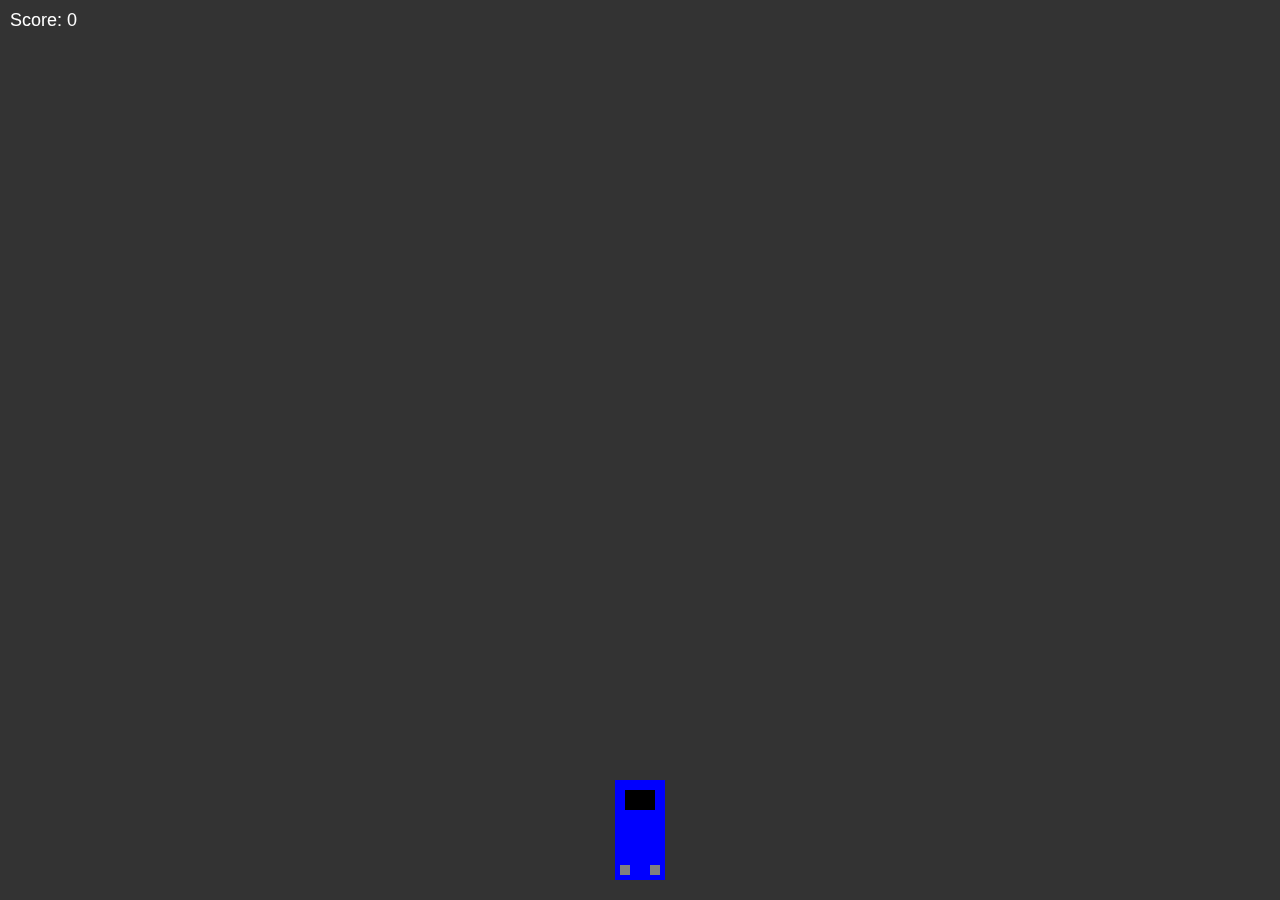
==== Car.html @ ec225317 "Add files via upload" ====
<!DOCTYPE html>
<html lang="en">
<head>
    <meta charset="UTF-8">
    <meta name="viewport" content="width=device-width, initial-scale=1.0">
    <title>Car Game</title>
    <style>
        body {
            margin: 0;
            padding: 0;
            overflow: hidden;
            font-family: Arial, sans-serif;
        }

        canvas {
            display: block;
            background: #333;
            margin: 0 auto;
        }

        #game-info {
            position: absolute;
            top: 10px;
            left: 10px;
            color: white;
            font-size: 18px;
        }

        #game-over {
            display: none;
            position: absolute;
            top: 50%;
            left: 50%;
            transform: translate(-50%, -50%);
            color: white;
            font-size: 24px;
            text-align: center;
        }

        #replay-btn {
            display: inline-block;
            margin-top: 10px;
            padding: 10px 20px;
            background: #8c53ff;
            color: white;
            border: none;
            border-radius: 30px;
            cursor: pointer;
        }

        #replay-btn:hover {
            background: lightblue;
            color: #8c53ff;
            box-shadow: 0px 8px 15px rgba(0, 0, 0, 0.2); 
            transform: scale(1.05); 
        }

        
        #Home{
            background-color: #8c53ff;
            color: whitesmoke;
            border-radius: 30px;
            height: 35px;
            width: 80px;
            border: none;
            margin-top: 0px;
        }

        #Home:hover{
            background-color: lightblue;
            color: #8c53ff;
            box-shadow: 0px 8px 15px rgba(0, 0, 0, 0.2); 
            transform: scale(1.05); 
        }

    </style>
</head>
<body>
    <div id="game-info">Score: <span id="score">0</span></div>
    <div id="game-over">
        <div>Game Over! Your score: <span id="final-score">0</span></div>
        <button id="replay-btn">Replay</button>
        <button id="Home">Exit</button>
    </div>
    <canvas id="gameCanvas"></canvas>
    <script>
        const canvas = document.getElementById('gameCanvas');
        const ctx = canvas.getContext('2d');
        canvas.width = window.innerWidth;
        canvas.height = window.innerHeight;

        let score = 0;
        let level = 1;
        let obstacleSpeed = 7; // Initial speed for level 1
        const scoreElement = document.getElementById('score');
        const gameOverElement = document.getElementById('game-over');
        const finalScoreElement = document.getElementById('final-score');
        const replayButton = document.getElementById('replay-btn');
        let isPaused = false;
        let isGameOver = false;

        // Car setup
        const carWidth = 50;
        const carHeight = 100;
        const car = {
            x: canvas.width / 2 - carWidth / 2,
            y: canvas.height - carHeight - 20,
            width: carWidth,
            height: carHeight,
            speed: 10
        };

        // Obstacles
        const obstacles = [];
        const obstacleWidth = 50;
        const obstacleHeight = 100;

        function drawCar() {
            // Draw blue car with details
            ctx.fillStyle = 'blue';
            ctx.fillRect(car.x, car.y, car.width, car.height);
            ctx.fillStyle = 'black';
            ctx.fillRect(car.x + 10, car.y + 10, car.width - 20, car.height - 80); // Windshield
            ctx.fillStyle = 'gray';
            ctx.fillRect(car.x + 5, car.y + car.height - 15, 10, 10); // Left wheel
            ctx.fillRect(car.x + car.width - 15, car.y + car.height - 15, 10, 10); // Right wheel
        }

        function drawObstacle(obstacle) {
            // Draw red car with details
            ctx.fillStyle = 'red';
            ctx.fillRect(obstacle.x, obstacle.y, obstacle.width, obstacle.height);
            ctx.fillStyle = 'black';
            ctx.fillRect(obstacle.x + 10, obstacle.y + 10, obstacle.width - 20, obstacle.height - 80); // Windshield
            ctx.fillStyle = 'gray';
            ctx.fillRect(obstacle.x + 5, obstacle.y + obstacle.height - 15, 10, 10); // Left wheel
            ctx.fillRect(obstacle.x + obstacle.width - 15, obstacle.y + obstacle.height - 15, 10, 10); // Right wheel
        }

        function createObstacle() {
            const x = car.x; // Ensure obstacle falls directly on the blue car
            obstacles.push({ x, y: -obstacleHeight, width: obstacleWidth, height: obstacleHeight });
        }

        function moveObstacles() {
            obstacles.forEach(obstacle => {
                obstacle.y += obstacleSpeed;
            });

            obstacles.forEach((obstacle, index) => {
                if (obstacle.y > canvas.height) {
                    obstacles.splice(index, 1);
                    score++;
                    scoreElement.textContent = `Score: ${score} (Level ${level})`;
                    checkLevelUp();
                }
            });
        }

        function checkCollision() {
            obstacles.forEach(obstacle => {
                if (
                    car.x < obstacle.x + obstacle.width &&
                    car.x + car.width > obstacle.x &&
                    car.y < obstacle.y + obstacle.height &&
                    car.y + car.height > obstacle.y
                ) {
                    gameOver();
                }
            });
        }

        function checkLevelUp() {
            if (score > 35 && level === 1) {
                level = 2;
                obstacleSpeed = 10; // Increase speed for level 2
            }
        }

        function gameOver() {
            isGameOver = true;
            isPaused = true;
            finalScoreElement.textContent = score;
            gameOverElement.style.display = 'block';
        }

        replayButton.addEventListener('click', () => {
            document.location.reload();
        });

        function gameLoop() {
            if (!isPaused) {
                ctx.clearRect(0, 0, canvas.width, canvas.height);
                drawCar();
                moveObstacles();
                obstacles.forEach(drawObstacle);
                checkCollision();
            }
            if (!isGameOver) {
                requestAnimationFrame(gameLoop);
            }
        }

        window.addEventListener('keydown', e => {
            if (e.key === 'ArrowLeft' && car.x > 0 && !isPaused) {
                car.x -= car.speed;
            } else if (e.key === 'ArrowRight' && car.x < canvas.width - car.width && !isPaused) {
                car.x += car.speed;
            } else if (e.key.toLowerCase() === 'l') {
                isPaused = !isPaused && !isGameOver; // Toggle pause state, prevent unpausing after game over
            }
        });

        setInterval(() => {
            if (!isPaused && !isGameOver) {
                createObstacle();
            }
        }, 2000);
        gameLoop();


        document.getElementById('Home').addEventListener('click', function() {
        window.location.href = 'index.html';
        });

    </script>
</body>
</html>
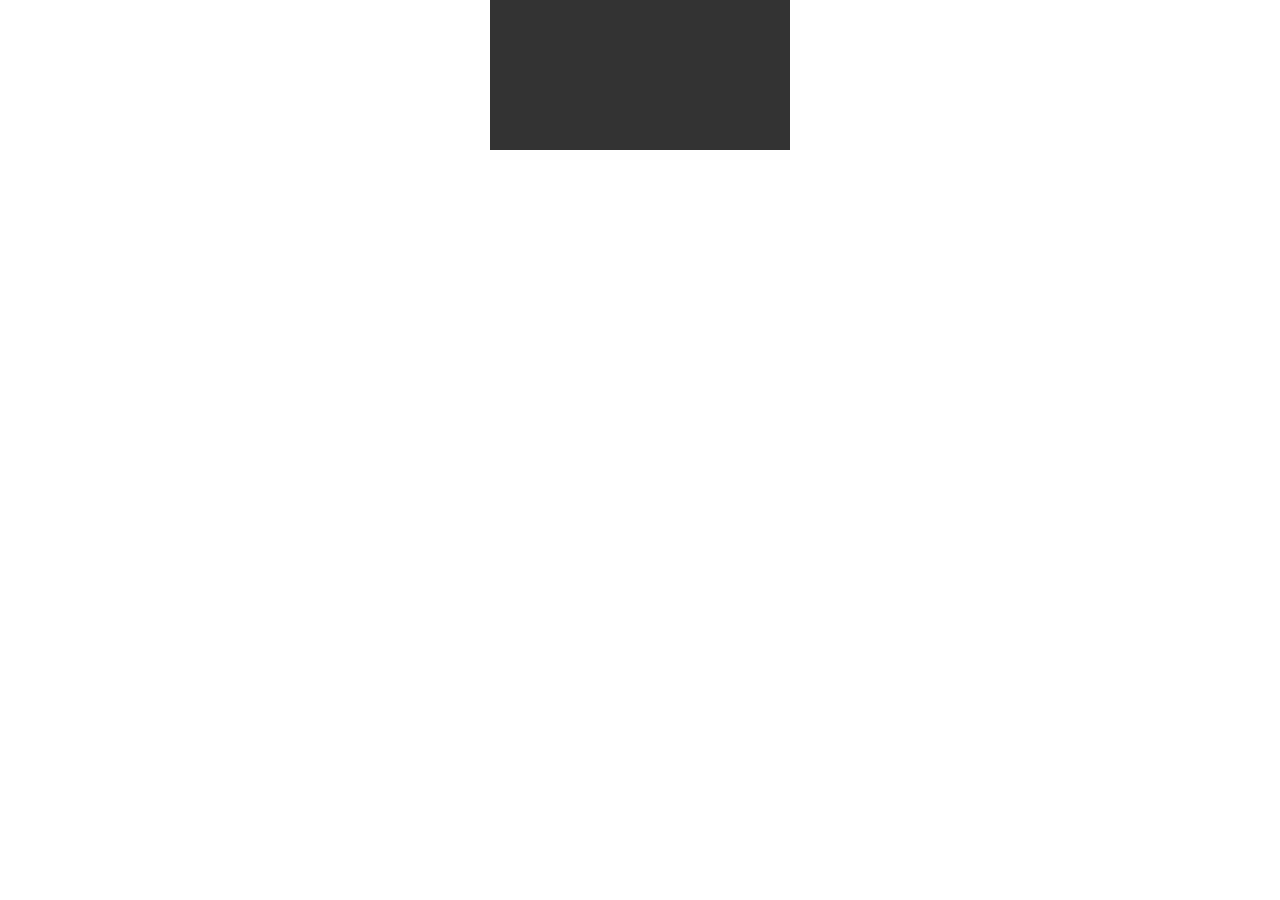
==== commit 275390ea: "Car.html" ====
--- a/Car.html
+++ b/Car.html
@@ -41,38 +41,16 @@
             display: inline-block;
             margin-top: 10px;
             padding: 10px 20px;
-            background: #8c53ff;
+            background: #007BFF;
             color: white;
             border: none;
-            border-radius: 30px;
+            border-radius: 5px;
             cursor: pointer;
         }
 
         #replay-btn:hover {
-            background: lightblue;
-            color: #8c53ff;
-            box-shadow: 0px 8px 15px rgba(0, 0, 0, 0.2); 
-            transform: scale(1.05); 
-        }
-
-        
-        #Home{
-            background-color: #8c53ff;
-            color: whitesmoke;
-            border-radius: 30px;
-            height: 35px;
-            width: 80px;
-            border: none;
-            margin-top: 0px;
-        }
-
-        #Home:hover{
-            background-color: lightblue;
-            color: #8c53ff;
-            box-shadow: 0px 8px 15px rgba(0, 0, 0, 0.2); 
-            transform: scale(1.05); 
-        }
-
+            background: #0056b3;
+        }
     </style>
 </head>
 <body>
@@ -80,7 +58,6 @@
     <div id="game-over">
         <div>Game Over! Your score: <span id="final-score">0</span></div>
         <button id="replay-btn">Replay</button>
-        <button id="Home">Exit</button>
     </div>
     <canvas id="gameCanvas"></canvas>
     <script>
@@ -174,7 +151,15 @@
             if (score > 35 && level === 1) {
                 level = 2;
                 obstacleSpeed = 10; // Increase speed for level 2
-            }
+                alert('Level Up! The speed has increased!');
+            } else if (score > 50 && level === 2) {
+                level = 3;
+                obstacleSpeed = 13; // Increase speed for level 3
+                alert('Level Up! The speed has increased even more!');
+            } else if (score > 75 && level === 3) {
+                level = 4;
+                obstacleSpeed = 16; // Increase speed for level 3
+                alert('Level Up! The speed has increased even more!');
         }
 
         function gameOver() {
@@ -217,12 +202,6 @@
             }
         }, 2000);
         gameLoop();
-
-
-        document.getElementById('Home').addEventListener('click', function() {
-        window.location.href = 'index.html';
-        });
-
     </script>
 </body>
 </html>
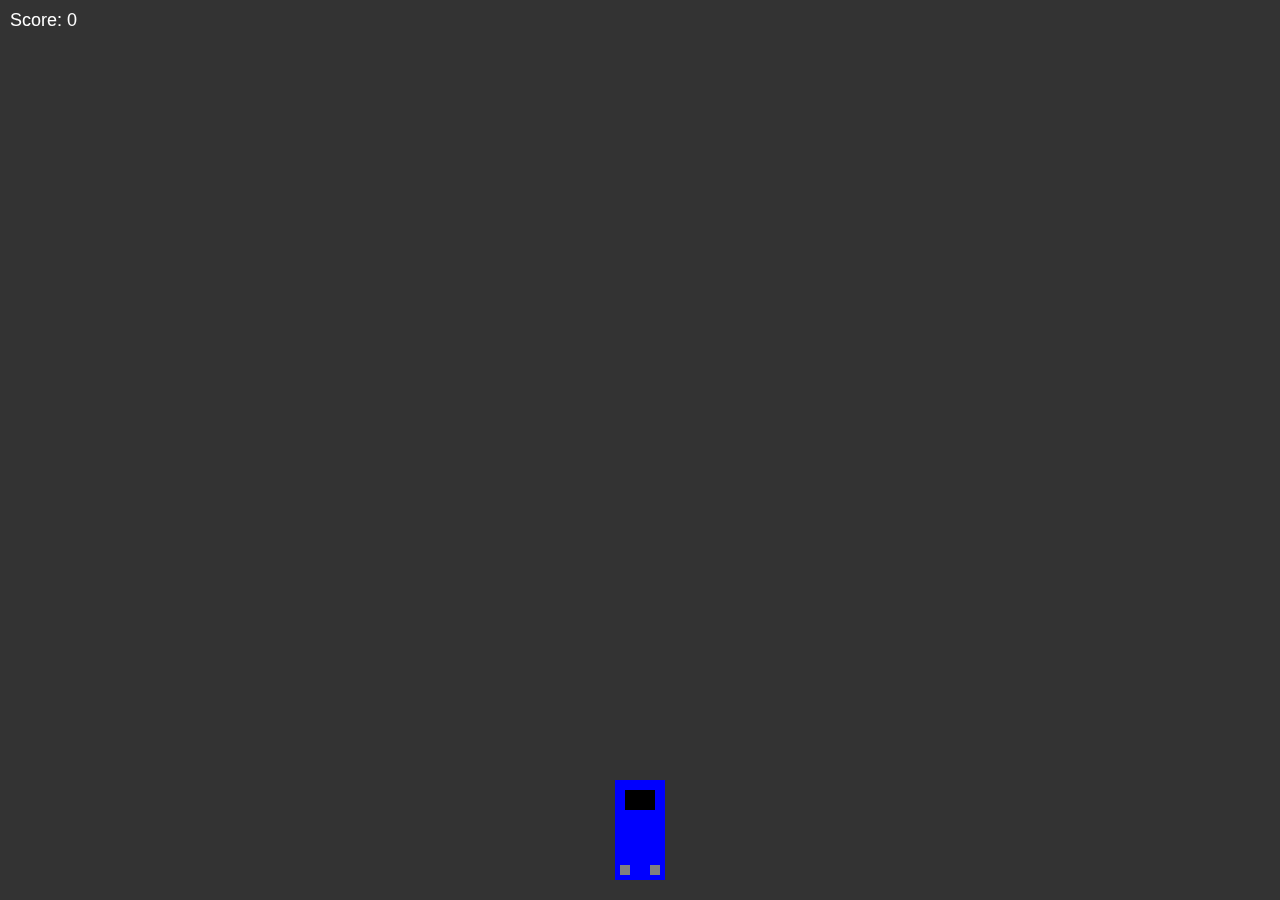
==== commit 2dcbf9d7: "Car.html" ====
--- a/Car.html
+++ b/Car.html
@@ -156,10 +156,7 @@
                 level = 3;
                 obstacleSpeed = 13; // Increase speed for level 3
                 alert('Level Up! The speed has increased even more!');
-            } else if (score > 75 && level === 3) {
-                level = 4;
-                obstacleSpeed = 16; // Increase speed for level 3
-                alert('Level Up! The speed has increased even more!');
+            } 
         }
 
         function gameOver() {
